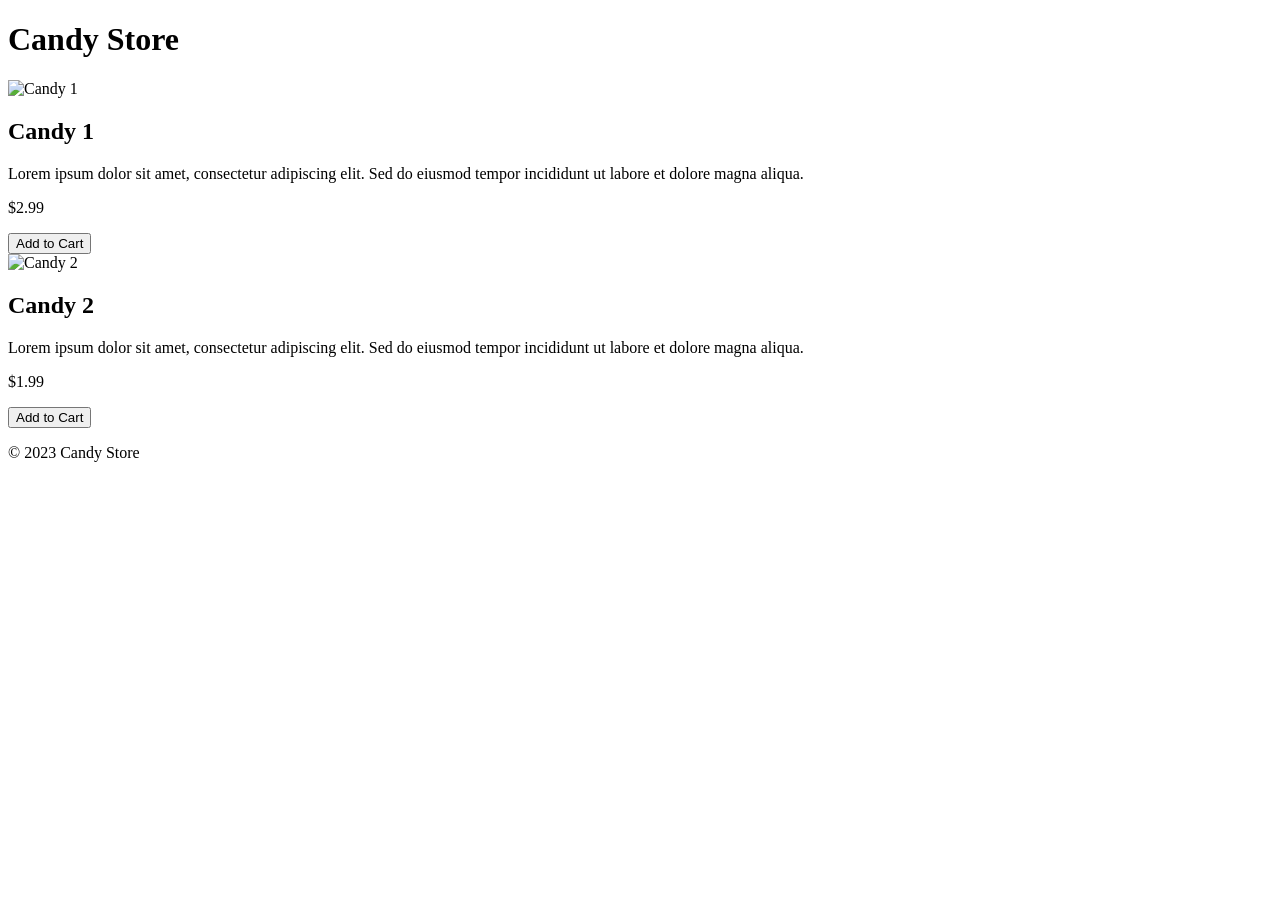
==== index.html @ aad0a504 "Update and rename main.html to index.html" ====
<!DOCTYPE html>
<html lang="en">
<head>
    <meta charset="UTF-8">
    <meta name="viewport" content="width=device-width, initial-scale=1.0">
    <link rel="stylesheet" href="styles.css">
    <title>Candy Store</title>
</head>
<body>
    <header>
        <h1>Candy Store</h1>
    </header>
    
    <section id="products">
        <article class="product">
            <img src="candy1.jpg" alt="Candy 1">
            <h2>Candy 1</h2>
            <p>Lorem ipsum dolor sit amet, consectetur adipiscing elit. Sed do eiusmod tempor incididunt ut labore et dolore magna aliqua.</p>
            <p class="price">$2.99</p>
            <button>Add to Cart</button>
        </article>

        <article class="product">
            <img src="candy2.jpg" alt="Candy 2">
            <h2>Candy 2</h2>
            <p>Lorem ipsum dolor sit amet, consectetur adipiscing elit. Sed do eiusmod tempor incididunt ut labore et dolore magna aliqua.</p>
            <p class="price">$1.99</p>
            <button>Add to Cart</button>
        </article>

        <!-- Add more products as needed -->

    </section>

    <footer>
        <p>&copy; 2023 Candy Store</p>
    </footer>
</body>
</html>
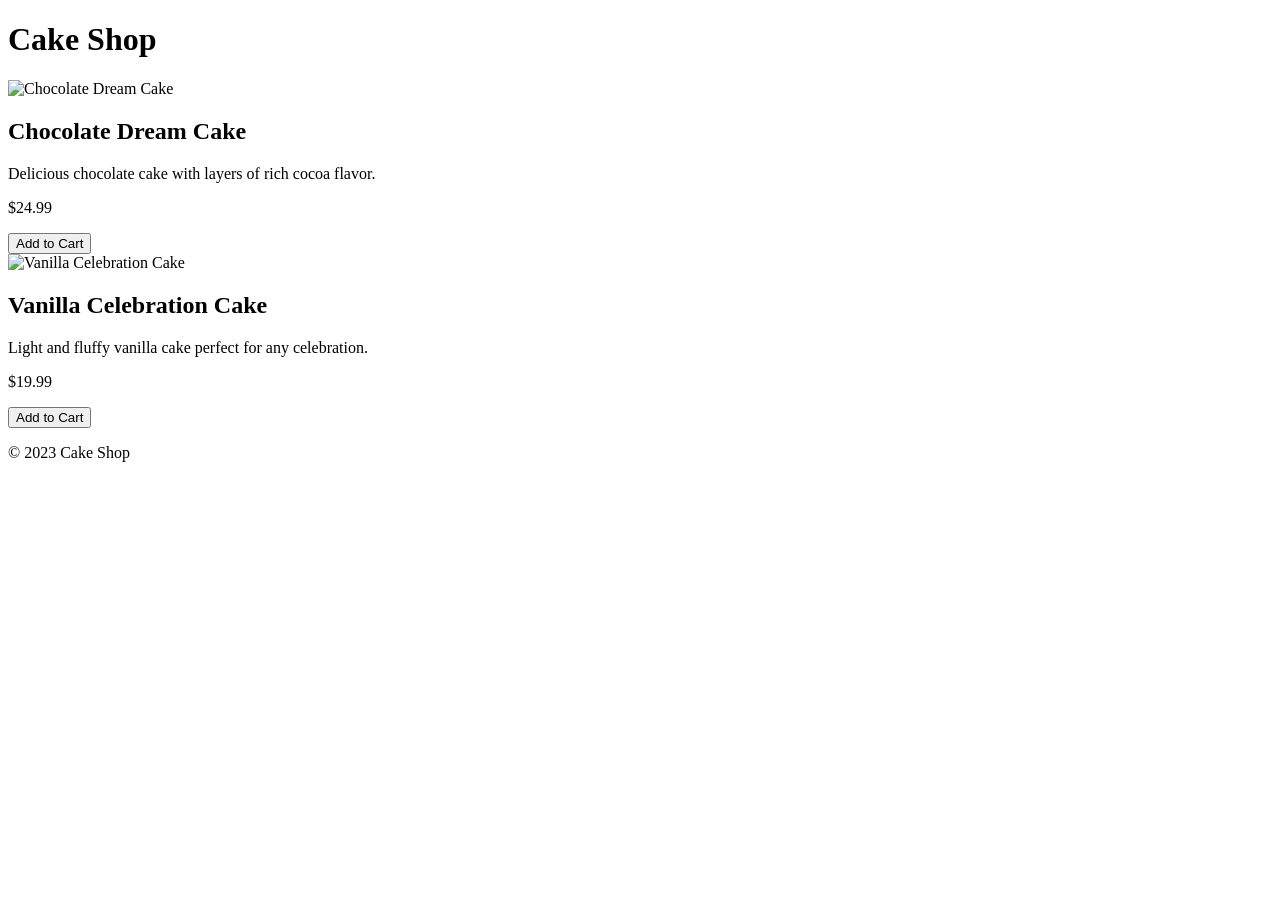
==== commit adbc1103: "Update index.html" ====
--- a/index.html
+++ b/index.html
@@ -4,36 +4,36 @@
     <meta charset="UTF-8">
     <meta name="viewport" content="width=device-width, initial-scale=1.0">
     <link rel="stylesheet" href="styles.css">
-    <title>Candy Store</title>
+    <title>Cake Shop</title>
 </head>
 <body>
     <header>
-        <h1>Candy Store</h1>
+        <h1>Cake Shop</h1>
     </header>
     
     <section id="products">
         <article class="product">
-            <img src="candy1.jpg" alt="Candy 1">
-            <h2>Candy 1</h2>
-            <p>Lorem ipsum dolor sit amet, consectetur adipiscing elit. Sed do eiusmod tempor incididunt ut labore et dolore magna aliqua.</p>
-            <p class="price">$2.99</p>
+            <img src="https://tecki.vn/img/thumb-s.png" alt="Chocolate Dream Cake">
+            <h2>Chocolate Dream Cake</h2>
+            <p>Delicious chocolate cake with layers of rich cocoa flavor.</p>
+            <p class="price">$24.99</p>
             <button>Add to Cart</button>
         </article>
 
         <article class="product">
-            <img src="candy2.jpg" alt="Candy 2">
-            <h2>Candy 2</h2>
-            <p>Lorem ipsum dolor sit amet, consectetur adipiscing elit. Sed do eiusmod tempor incididunt ut labore et dolore magna aliqua.</p>
-            <p class="price">$1.99</p>
+            <img src="https://tecki.vn/img/thumb-s.png" alt="Vanilla Celebration Cake">
+            <h2>Vanilla Celebration Cake</h2>
+            <p>Light and fluffy vanilla cake perfect for any celebration.</p>
+            <p class="price">$19.99</p>
             <button>Add to Cart</button>
         </article>
 
-        <!-- Add more products as needed -->
+        <!-- Add more cake products as needed -->
 
     </section>
 
     <footer>
-        <p>&copy; 2023 Candy Store</p>
+        <p>&copy; 2023 Cake Shop</p>
     </footer>
 </body>
 </html>
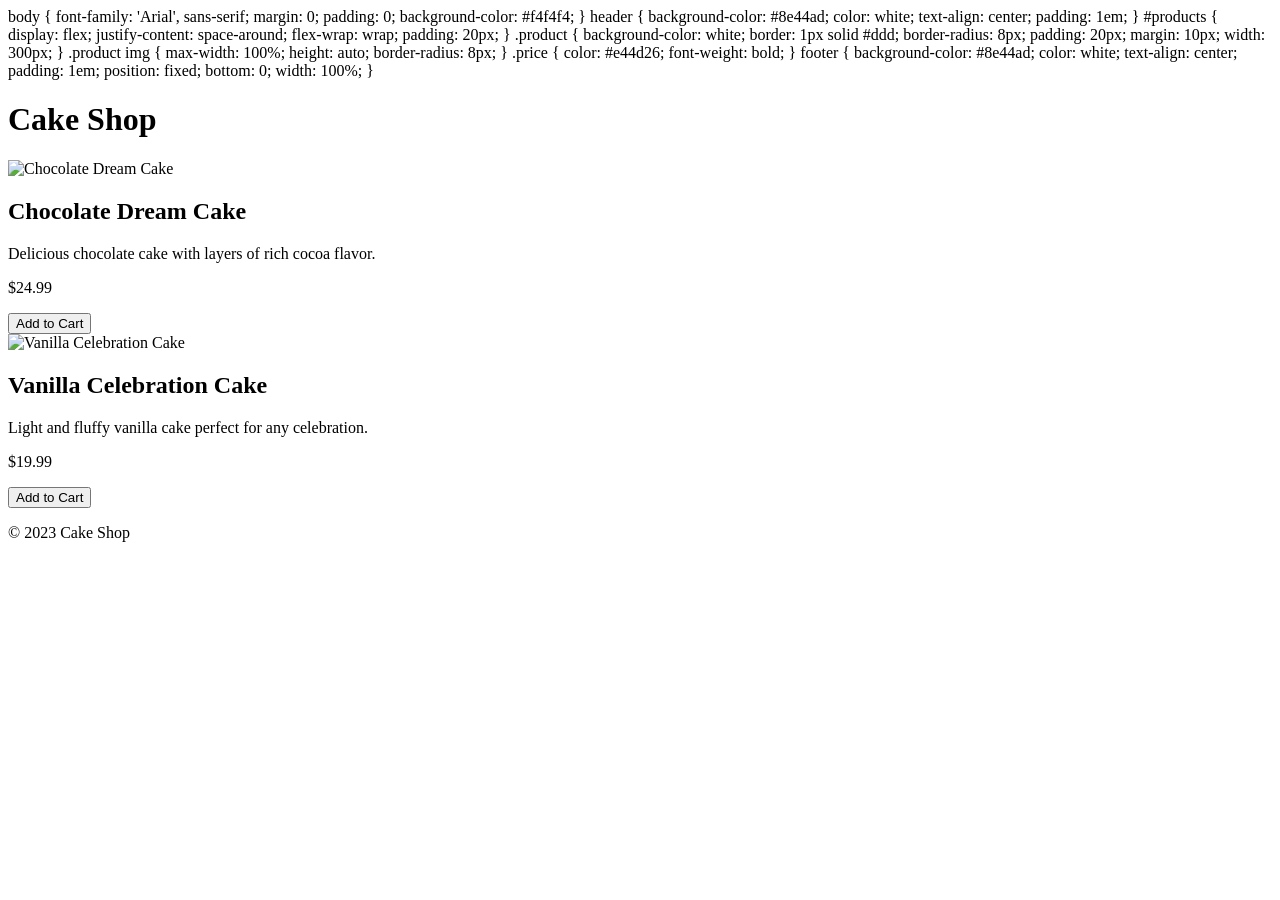
==== commit d219dd51: "Update index.html with CSS" ====
--- a/index.html
+++ b/index.html
@@ -1,3 +1,54 @@
+body {
+    font-family: 'Arial', sans-serif;
+    margin: 0;
+    padding: 0;
+    background-color: #f4f4f4;
+}
+
+header {
+    background-color: #8e44ad;
+    color: white;
+    text-align: center;
+    padding: 1em;
+}
+
+#products {
+    display: flex;
+    justify-content: space-around;
+    flex-wrap: wrap;
+    padding: 20px;
+}
+
+.product {
+    background-color: white;
+    border: 1px solid #ddd;
+    border-radius: 8px;
+    padding: 20px;
+    margin: 10px;
+    width: 300px;
+}
+
+.product img {
+    max-width: 100%;
+    height: auto;
+    border-radius: 8px;
+}
+
+.price {
+    color: #e44d26;
+    font-weight: bold;
+}
+
+footer {
+    background-color: #8e44ad;
+    color: white;
+    text-align: center;
+    padding: 1em;
+    position: fixed;
+    bottom: 0;
+    width: 100%;
+}
+
 <!DOCTYPE html>
 <html lang="en">
 <head>
